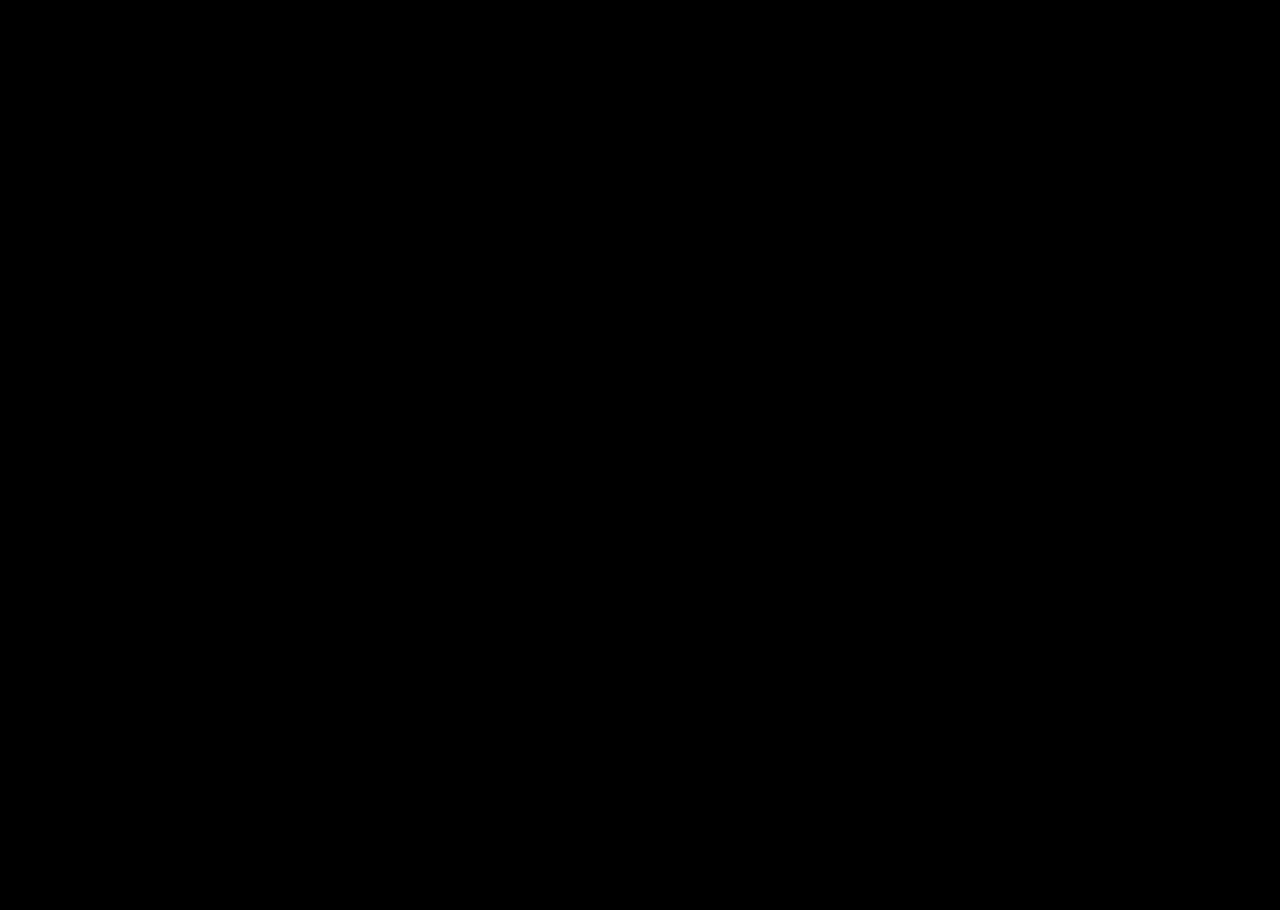
==== comic/index.html @ 5e904251 "Imagenes y texto Para Estudiantes" ====
<!DOCTYPE html>
<!-- This document was generated using MotionArtist 1.3 -->

<html lang="en">
<head>
	<meta charset="utf-8">
	<meta name="viewport" content="width=device-width, initial-scale=1.0, maximum-scale=1.0, user-scalable=no">
	<title>MotionArtist - comic03</title>
	<link rel="stylesheet" type="text/css" href="css/Black.css">
	<link rel="stylesheet" type="text/css" href="http://producturlsupport.com/js/maplayer/1.3/motionartist.css">
	<script src="http://producturlsupport.com/js/maplayer/1.3/motionartist.js"></script>
	<script src="scripts/c6a536685738426f954a5401c6b75fc0.js"></script>
</head>
<body>

<div class="MADoc">
	<canvas id="c6a536685738426f954a5401c6b75fc0_canvas" width="426" height="240"></canvas>
</div>

</body>
</html>
---- comic/css/Black.css ----
/* CSS Document */

html {
   margin:0px;
   padding:0px;
   height:100%
}

body {
	background-color:#000;
	background-repeat:no-repeat;
	background-position:left top;
	background-attachment:fixed;
	margin: 0px auto;
    padding: 0px;
	height: 100%
}

.MADoc{
	margin: 0px auto;
	margin-top: 10px;
	margin-bottom: 10px;
	padding-left: 100px;
	padding-right: 100px;
	/*background-color: #b6ae9f;*/
}

.MADoc canvas {
    padding-left: 0;
    padding-right: 0;
    margin-left: auto;
    margin-right: auto;
    display: block;
}

.MAButtons {
	margin: 0px auto;
	padding-top: 8px;
	padding-bottom: 8px;
	width: 340px;
	text-align: center;
	-moz-border-radius: 5px;
	border-radius: 5px;
}

.MAButtonSet{
	list-style: none;
	margin: 0px auto;
	padding: 0px;
}

.MAButtonSet ul {
	margin: 0px;
	padding: 0px;
}

.MAButtonSet li {
	margin: 0px;
	padding: 0px;
	margin-left: 8px;
	margin-right: 8px;
}

.MAButton {
	display: inline-block;
	zoom: 1; /* zoom and *display = ie7 hack for display:inline-block */
	*display: inline;
	vertical-align: baseline;
	margin: 0 2px;
	outline: none;
	cursor: pointer;
	text-align: center;
	text-decoration: none;
	font: 14px/100% Arial, Helvetica, sans-serif;
	padding: .5em 2em .55em;
	text-shadow: 0 1px 1px rgba(0,0,0,.3);
	-webkit-border-radius: .5em; 
	-moz-border-radius: .5em;
	border-radius: .5em;
	-webkit-box-shadow: 0 1px 2px rgba(0,0,0,.2);
	-moz-box-shadow: 0 1px 2px rgba(0,0,0,.2);
	box-shadow: 0 1px 2px rgba(0,0,0,.2);
	color: #d7d7d7;
	border: solid 1px #333;
	background: #333;
	background: -webkit-gradient(linear, left top, left bottom, from(#666), to(#000));
	background: -moz-linear-gradient(top,  #666,  #000);
	filter:  progid:DXImageTransform.Microsoft.gradient(startColorstr='#666666', endColorstr='#000000');
}

.MAButton:hover {
	background: #000;
	background: -webkit-gradient(linear, left top, left bottom, from(#444), to(#000));
	background: -moz-linear-gradient(top,  #444,  #000);
	filter:  progid:DXImageTransform.Microsoft.gradient(startColorstr='#444444', endColorstr='#000000');
}
.MAButton:active {
	position: relative;
	top: 1px;
	color: #666;
	background: -webkit-gradient(linear, left top, left bottom, from(#000), to(#444));
	background: -moz-linear-gradient(top,  #000,  #444);
	filter:  progid:DXImageTransform.Microsoft.gradient(startColorstr='#000000', endColorstr='#666666');
}
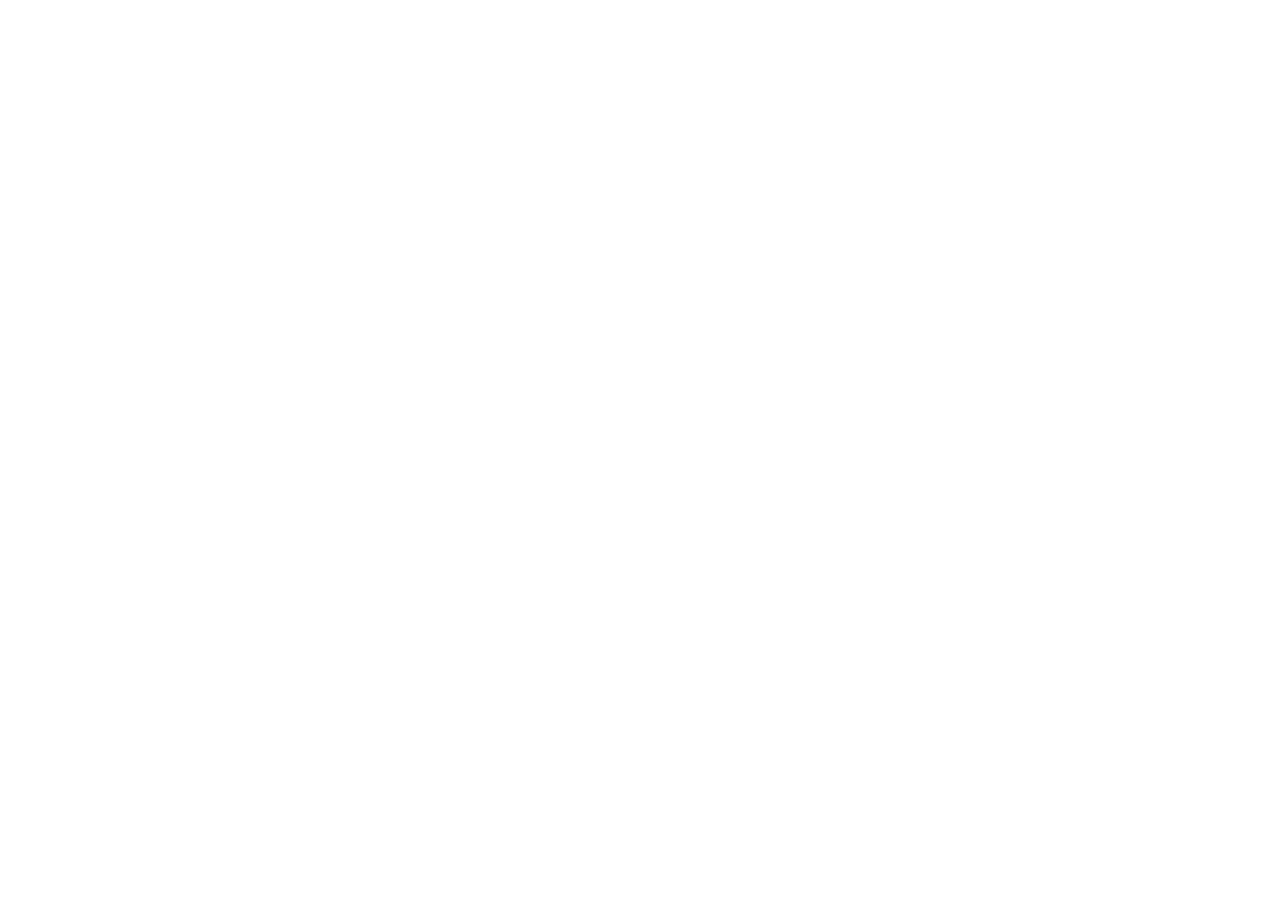
==== commit 12cfc6c6: "Comic actualizado" ====
--- a/comic/index.html
+++ b/comic/index.html
@@ -6,15 +6,14 @@
 	<meta charset="utf-8">
 	<meta name="viewport" content="width=device-width, initial-scale=1.0, maximum-scale=1.0, user-scalable=no">
 	<title>MotionArtist - comic03</title>
-	<link rel="stylesheet" type="text/css" href="css/Black.css">
 	<link rel="stylesheet" type="text/css" href="http://producturlsupport.com/js/maplayer/1.3/motionartist.css">
 	<script src="http://producturlsupport.com/js/maplayer/1.3/motionartist.js"></script>
-	<script src="scripts/c6a536685738426f954a5401c6b75fc0.js"></script>
+	<script src="scripts/ef023d69e9524cb7b15308d02de8c242.js"></script>
 </head>
 <body>
 
 <div class="MADoc">
-	<canvas id="c6a536685738426f954a5401c6b75fc0_canvas" width="426" height="240"></canvas>
+	<canvas id="ef023d69e9524cb7b15308d02de8c242_canvas" width="426" height="240"></canvas>
 </div>
 
 </body>
